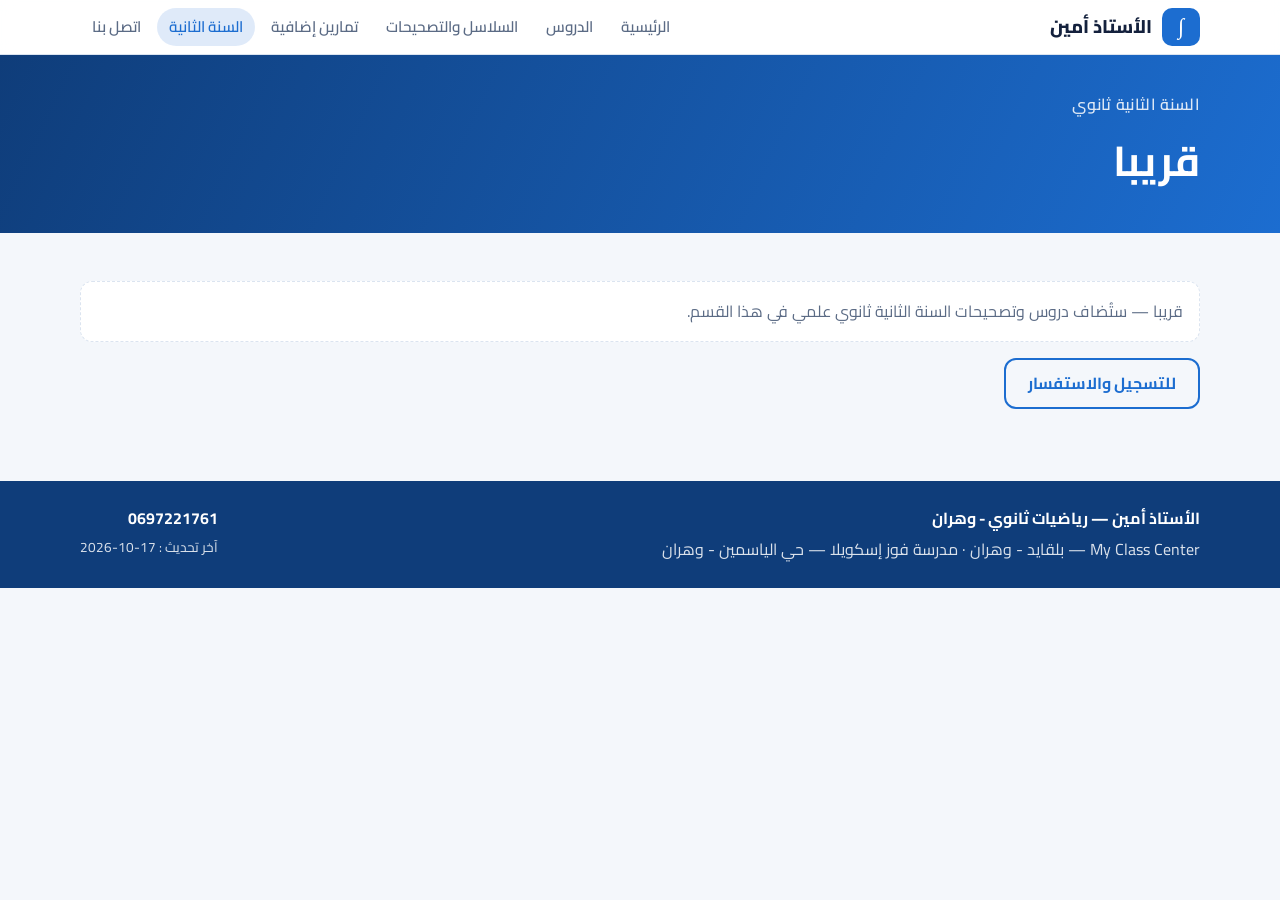
==== 2as.html @ e88ad9fb "premier jet du site (non publié)" ====
<!doctype html>
<html lang="ar" dir="rtl">
<head>
  <meta charset="utf-8">
  <meta name="viewport" content="width=device-width, initial-scale=1">
  <title>السنة الثانية ثانوي — الأستاذ أمين</title>
  <meta name="description" content="دروس مصوّرة، سلاسل تمارين وتصحيحات نموذجية لتلاميذ السنة الثالثة ثانوي — بكالوريا 2027">
  <link rel="preconnect" href="https://fonts.googleapis.com">
  <link rel="preconnect" href="https://fonts.gstatic.com" crossorigin>
  <link rel="stylesheet" href="https://fonts.googleapis.com/css2?family=Cairo:wght@400;600;800&display=swap">
  <link rel="stylesheet" href="assets/style.css">
</head>
<body>
<header class="entete">
  <div class="conteneur entete-in">
    <a class="logo" href="index.html"><span class="logo-sym">∫</span><span>الأستاذ أمين</span></a>
    <nav class="menu" aria-label="القائمة الرئيسية">
      <a href="index.html" >الرئيسية</a>
      <a href="index.html#cours" >الدروس</a>
      <a href="sujets.html" >السلاسل والتصحيحات</a>
      <a href="extras.html" >تمارين إضافية</a>
      <a href="2as.html" class="actif">السنة الثانية</a>
      <a href="contact.html" >اتصل بنا</a>
    </nav>
  </div>
</header>
<main>
<section class="bandeau-page">
  <div class="conteneur"><p class="surtitre">السنة الثانية ثانوي</p><h1>قريبا</h1></div>
</section>
<section class="conteneur bloc">
  <p class="vide">قريبا — ستُضاف دروس وتصحيحات السنة الثانية ثانوي علمي في هذا القسم.</p>
  <p><a class="btn btn-contour" href="contact.html">للتسجيل والاستفسار</a></p>
</section>
</main>
<footer class="pied">
  <div class="conteneur pied-in">
    <div>
      <strong>الأستاذ أمين — رياضيات ثانوي - وهران</strong>
      <p>My Class Center — بلقايد - وهران · مدرسة فوز إسكويلا — حي الياسمين - وهران</p>
    </div>
    <div>
      <a href="tel:0697221761" dir="ltr">0697221761</a>
      <p class="petit">آخر تحديث : <span dir="ltr">2026-10-17</span></p>
    </div>
  </div>
</footer>
<script src="assets/site.js" defer></script>
</body>
</html>
---- assets/style.css ----
:root {
  --accent: #1C6DD0; --accent-fonce: #0f3d7a; --valid: #1B9C6B; --alerte: #D2452B;
  --fond: #f4f7fb; --carte: #ffffff; --encre: #14213d; --doux: #5b6b85; --bord: #dbe4f0;
  --ombre: 0 10px 28px rgba(20, 33, 61, .08);
}
@media (prefers-color-scheme: dark) {
  :root {
    --accent: #5aa0f2; --accent-fonce: #12305c; --valid: #45c796; --alerte: #ff7a5c;
    --fond: #0e1626; --carte: #16213a; --encre: #eaf0fb; --doux: #9aaccb; --bord: #26365a;
    --ombre: 0 10px 28px rgba(0, 0, 0, .4);
  }
}
* { box-sizing: border-box; }
html { scroll-behavior: smooth; }
body { margin: 0; background: var(--fond); color: var(--encre); font-family: 'Cairo', 'Dubai', system-ui, sans-serif; line-height: 1.7; }
a { color: var(--accent); text-decoration: none; }
img { max-width: 100%; display: block; }
[hidden] { display: none !important; }
.conteneur { width: min(1120px, 100% - 32px); margin-inline: auto; }

/* En-tête */
.entete { position: sticky; top: 0; z-index: 10; background: color-mix(in srgb, var(--carte) 92%, transparent); backdrop-filter: blur(8px); border-bottom: 1px solid var(--bord); }
.entete-in { display: flex; align-items: center; justify-content: space-between; gap: 12px; flex-wrap: wrap; padding: 8px 0; }
.logo { display: flex; align-items: center; gap: 10px; font-weight: 800; font-size: 1.15rem; color: var(--encre); }
.logo-sym { display: grid; place-items: center; width: 38px; height: 38px; border-radius: 10px; background: var(--accent); color: #fff; font-size: 1.4rem; font-family: serif; }
.menu { display: flex; gap: 4px; flex-wrap: wrap; }
.menu a { padding: 6px 12px; border-radius: 999px; color: var(--doux); font-weight: 600; font-size: .95rem; }
.menu a:hover, .menu a.actif { background: color-mix(in srgb, var(--accent) 14%, transparent); color: var(--accent); }

/* Hero */
.hero { position: relative; overflow: hidden; color: #fff; background: linear-gradient(115deg, var(--accent-fonce) 0%, #1C6DD0 62%, #3b8ae6 100%); }
.hero::before { content: "∫  Σ  π  lim  √  f′(x)  ∞  ∫  Σ  π"; position: absolute; inset: 0 -5% auto; direction: ltr; white-space: nowrap; font: 700 6rem/1.2 serif; opacity: .07; letter-spacing: .5em; pointer-events: none; }
.hero-in { position: relative; padding: clamp(48px, 9vw, 112px) 0; }
.surtitre { margin: 0 0 8px; font-weight: 600; opacity: .85; letter-spacing: .02em; }
.hero h1 { margin: 0 0 12px; font-size: clamp(2.2rem, 7vw, 4rem); line-height: 1.15; font-weight: 800; }
.hero h1 span { font-weight: 600; opacity: .9; font-size: .6em; }
.hero-texte { max-width: 560px; font-size: 1.1rem; opacity: .95; }
.hero-actions { display: flex; gap: 12px; flex-wrap: wrap; margin-top: 24px; }
.btn { display: inline-block; padding: 10px 22px; border-radius: 12px; font-weight: 700; border: 2px solid transparent; }
.btn-plein { background: #fff; color: #0f3d7a; }
.btn-contour { border-color: currentColor; color: inherit; }
.hero .btn-contour { color: #fff; }
.bloc .btn-plein, .contact-carte .btn-plein { background: var(--accent); color: #fff; }
.bloc .btn-contour, .contact-carte .btn-contour { color: var(--accent); }

/* Blocs */
.bloc { padding: 32px 0 8px; }
.bloc h2 { margin: 0 0 16px; font-size: 1.5rem; border-inline-start: 5px solid var(--accent); padding-inline-start: 12px; }
.bandeau-page { background: linear-gradient(115deg, var(--accent-fonce), #1C6DD0); color: #fff; padding: 36px 0; }
.bandeau-page h1 { margin: 0; font-size: clamp(1.6rem, 5vw, 2.6rem); }
.vide { color: var(--doux); padding: 16px; background: var(--carte); border: 1px dashed var(--bord); border-radius: 12px; }
.retour { padding: 24px 0 40px; }

/* Annonces */
.annonces { margin-top: 20px; display: grid; gap: 8px; }
.annonce { display: flex; gap: 12px; align-items: center; background: color-mix(in srgb, var(--alerte) 10%, var(--carte)); border: 1px solid color-mix(in srgb, var(--alerte) 40%, var(--bord)); border-radius: 12px; padding: 10px 14px; font-weight: 600; }
.annonce-tag { background: var(--alerte); color: #fff; border-radius: 8px; padding: 0 10px; font-size: .85rem; }

/* Chapitres */
.grille-chapitres { display: grid; grid-template-columns: repeat(auto-fill, minmax(240px, 1fr)); gap: 16px; }
.carte-chapitre { display: grid; gap: 4px; padding: 20px; background: var(--carte); border: 1px solid var(--bord); border-radius: 16px; box-shadow: var(--ombre); color: var(--encre); transition: transform .15s, border-color .15s; }
.carte-chapitre:hover { transform: translateY(-3px); border-color: var(--accent); }
.chapitre-num { color: var(--accent); font-weight: 800; font-size: .9rem; }
.chapitre-nom { font-size: 1.25rem; font-weight: 800; }
.chapitre-stat { color: var(--doux); font-size: .9rem; }

/* Vidéos */
.grille-videos { display: grid; grid-template-columns: repeat(auto-fill, minmax(280px, 1fr)); gap: 16px; }
.video-lazy { position: relative; padding: 0; border: 1px solid var(--bord); border-radius: 14px; overflow: hidden; background: var(--carte); cursor: pointer; text-align: start; font: inherit; color: inherit; box-shadow: var(--ombre); }
.video-lazy img { width: 100%; aspect-ratio: 16 / 9; object-fit: cover; }
.video-lazy .play { position: absolute; inset-inline-start: 50%; top: 32%; transform: translate(50%, -50%); width: 56px; height: 56px; display: grid; place-items: center; border-radius: 50%; background: rgba(28, 109, 208, .92); color: #fff; font-size: 1.3rem; }
.video-titre { display: block; padding: 10px 14px 14px; font-weight: 600; }
.video-frame { width: 100%; aspect-ratio: 16 / 9; border: 0; border-radius: 14px; background: #000; }

/* Dernières vidéos par playlist */
.derniers { display: grid; grid-template-columns: repeat(auto-fill, minmax(300px, 1fr)); gap: 20px; }
.dernier { display: grid; gap: 8px; align-content: start; }
.dernier-chap { margin: 0; font-weight: 800; }
.voir-tout { display: inline-block; padding: 8px 14px; border-radius: 10px; background: color-mix(in srgb, var(--accent) 12%, var(--carte)); font-weight: 700; text-align: center; }
.voir-tout:hover { background: var(--accent); color: #fff; }

/* Corrigés */
.liste-corriges { display: grid; gap: 10px; }
.corrige { display: grid; grid-template-columns: 1fr auto; gap: 4px 12px; align-items: center; padding: 14px 16px; background: var(--carte); border: 1px solid var(--bord); border-radius: 12px; color: var(--encre); }
.corrige:hover { border-color: var(--accent); }
.corrige-titre { font-weight: 700; }
.corrige-meta { grid-column: 1; display: flex; gap: 10px; align-items: center; color: var(--doux); font-size: .85rem; }
.corrige-cta { grid-row: 1 / span 2; grid-column: 2; color: var(--accent); font-weight: 700; white-space: nowrap; }
.badge { padding: 0 10px; border-radius: 999px; color: #fff; font-size: .8rem; font-weight: 600; }
.badge-bleu { background: var(--accent); } .badge-vert { background: var(--valid); }
.serie { margin-top: 24px; scroll-margin-top: 80px; }
.serie h2 { font-size: 1.25rem; }
.sous-titre { margin: 16px 0 8px; font-size: 1rem; color: var(--doux); }
.filtres { display: grid; gap: 10px; margin-bottom: 8px; }
.groupe, .index-series { display: flex; gap: 8px; flex-wrap: wrap; }
.index-series { margin: 8px 0 4px; }
.chip { display: inline-block; border: 1px solid var(--bord); background: var(--carte); color: var(--encre); border-radius: 999px; padding: 4px 16px; font: inherit; font-weight: 600; cursor: pointer; }
.chip.actif, .index-series .chip:hover { background: var(--accent); border-color: var(--accent); color: #fff; }

/* Fil d'actualité */
.fil { display: grid; gap: 12px; }
.publication { background: var(--carte); border: 1px solid var(--bord); border-radius: 12px; padding: 14px 16px; }
.publication time { color: var(--doux); font-size: .85rem; }
.pub-texte { white-space: pre-line; margin: 6px 0 0; }

/* Contact */
.contact { display: grid; grid-template-columns: repeat(auto-fit, minmax(260px, 1fr)); gap: 16px; padding-bottom: 32px; }
.contact-carte { background: var(--carte); border: 1px solid var(--bord); border-radius: 16px; padding: 20px; box-shadow: var(--ombre); }
.contact-carte h2 { border: 0; padding: 0; font-size: 1.2rem; }
.ecoles { list-style: none; margin: 0; padding: 0; display: grid; gap: 10px; }
.ecoles li { display: grid; }
.ecoles span { color: var(--doux); }
.qr { margin-top: 8px; border-radius: 12px; background: #fff; padding: 8px; }

/* Pied */
.pied { margin-top: 48px; background: var(--accent-fonce); color: #fff; padding: 24px 0; }
.pied a { color: #fff; font-weight: 700; }
.pied-in { display: flex; justify-content: space-between; gap: 16px; flex-wrap: wrap; }
.pied p { margin: 4px 0 0; opacity: .85; }
.petit { font-size: .85rem; }

@media (max-width: 560px) {
  .menu a { padding: 4px 10px; font-size: .88rem; }
  .corrige { grid-template-columns: 1fr; }
  .corrige-cta { grid-row: auto; grid-column: 1; }
}
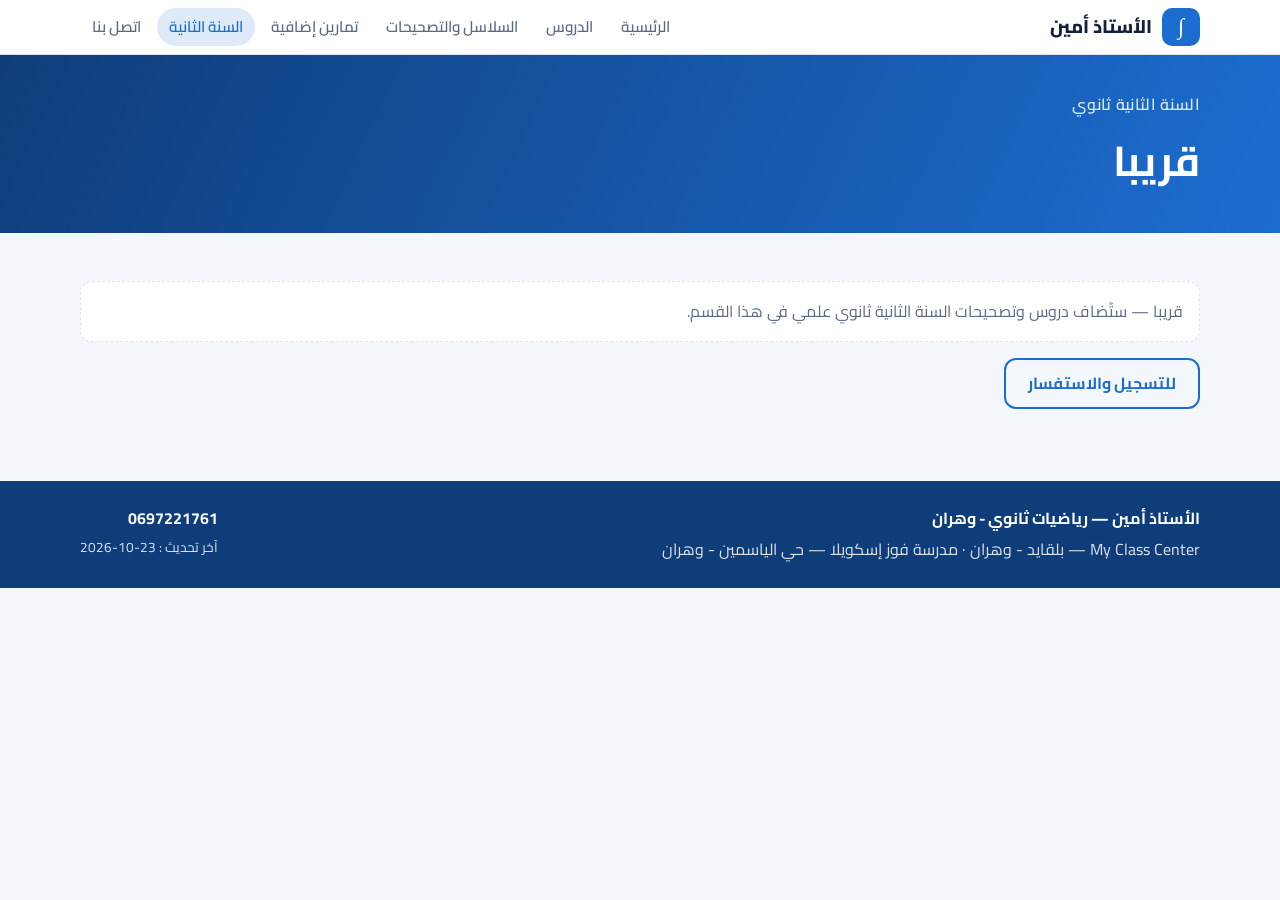
==== commit a2c849c1: "maj site : vidéos et corrigés (2026-10-23)" ====
--- a/2as.html
+++ b/2as.html
@@ -41,7 +41,7 @@
     </div>
     <div>
       <a href="tel:0697221761" dir="ltr">0697221761</a>
-      <p class="petit">آخر تحديث : <span dir="ltr">2026-10-17</span></p>
+      <p class="petit">آخر تحديث : <span dir="ltr">2026-10-23</span></p>
     </div>
   </div>
 </footer>
--- a/assets/style.css
+++ b/assets/style.css
@@ -81,11 +81,11 @@
 
 /* Corrigés */
 .liste-corriges { display: grid; gap: 10px; }
-.corrige { display: grid; grid-template-columns: 1fr auto; gap: 4px 12px; align-items: center; padding: 14px 16px; background: var(--carte); border: 1px solid var(--bord); border-radius: 12px; color: var(--encre); }
+.corrige { display: grid; grid-template-columns: auto 1fr auto; gap: 4px 14px; align-items: center; padding: 14px 16px; background: var(--carte); border: 1px solid var(--bord); border-radius: 12px; color: var(--encre); }
 .corrige:hover { border-color: var(--accent); }
-.corrige-titre { font-weight: 700; }
-.corrige-meta { grid-column: 1; display: flex; gap: 10px; align-items: center; color: var(--doux); font-size: .85rem; }
-.corrige-cta { grid-row: 1 / span 2; grid-column: 2; color: var(--accent); font-weight: 700; white-space: nowrap; }
+.corrige-titre { grid-column: 2; font-weight: 700; }
+.corrige-meta { grid-column: 2; display: flex; gap: 10px; align-items: center; color: var(--doux); font-size: .85rem; }
+.corrige-cta { grid-row: 1 / span 2; grid-column: 3; color: var(--accent); font-weight: 700; white-space: nowrap; }
 .badge { padding: 0 10px; border-radius: 999px; color: #fff; font-size: .8rem; font-weight: 600; }
 .badge-bleu { background: var(--accent); } .badge-vert { background: var(--valid); }
 .serie { margin-top: 24px; scroll-margin-top: 80px; }
@@ -96,6 +96,14 @@
 .index-series { margin: 8px 0 4px; }
 .chip { display: inline-block; border: 1px solid var(--bord); background: var(--carte); color: var(--encre); border-radius: 999px; padding: 4px 16px; font: inherit; font-weight: 600; cursor: pointer; }
 .chip.actif, .index-series .chip:hover { background: var(--accent); border-color: var(--accent); color: #fff; }
+
+/* Vignettes et étiquettes de type */
+.vignette { position: relative; grid-row: 1 / span 2; grid-column: 1; width: 68px; height: 96px; border-radius: 8px; overflow: hidden; border: 1px solid var(--bord); background: #fff; display: grid; place-items: center; }
+.vignette::before { content: "PDF"; position: absolute; color: #d93025; font-weight: 800; font-size: 1.1rem; opacity: .35; }
+.vignette img { position: relative; width: 100%; height: 100%; object-fit: cover; object-position: top; background: #fff; }
+.type-tag { position: absolute; padding: 0 8px; border-radius: 6px; color: #fff; font-size: .72rem; font-weight: 800; line-height: 1.6; }
+.type-pdf { inset-inline-start: 0; bottom: 0; border-radius: 0 6px 0 0; background: #d93025; }
+.type-video { inset-inline-start: 8px; top: 8px; background: rgba(15, 61, 122, .92); }
 
 /* Fil d'actualité */
 .fil { display: grid; gap: 12px; }
@@ -121,6 +129,7 @@
 
 @media (max-width: 560px) {
   .menu a { padding: 4px 10px; font-size: .88rem; }
-  .corrige { grid-template-columns: 1fr; }
-  .corrige-cta { grid-row: auto; grid-column: 1; }
+  .corrige { grid-template-columns: auto 1fr; }
+  .corrige-cta { grid-row: auto; grid-column: 2; }
+  .vignette { width: 56px; height: 78px; }
 }
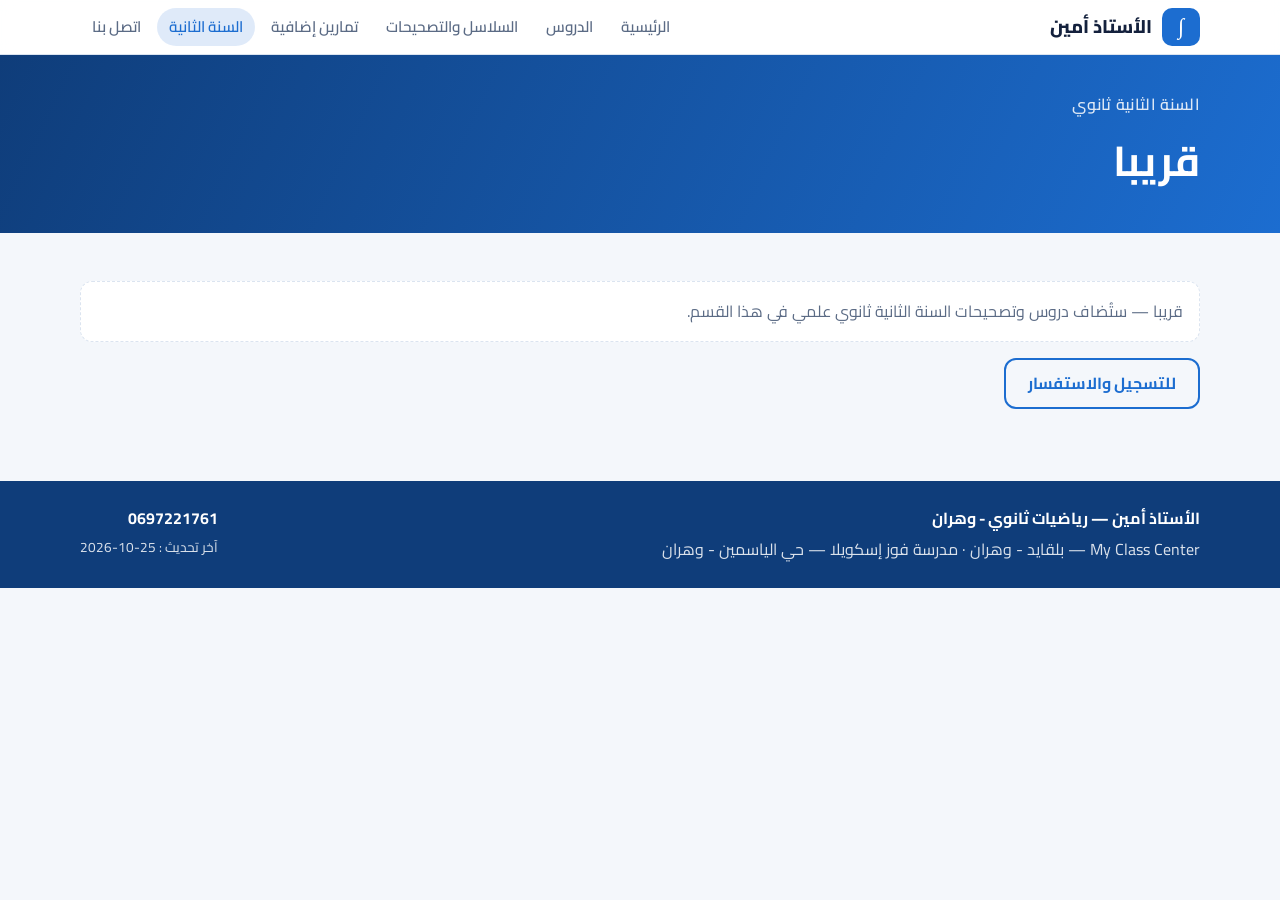
==== commit 4f6e0df1: "maj du site 2026-10-25" ====
--- a/2as.html
+++ b/2as.html
@@ -41,7 +41,7 @@
     </div>
     <div>
       <a href="tel:0697221761" dir="ltr">0697221761</a>
-      <p class="petit">آخر تحديث : <span dir="ltr">2026-10-23</span></p>
+      <p class="petit">آخر تحديث : <span dir="ltr">2026-10-25</span></p>
     </div>
   </div>
 </footer>
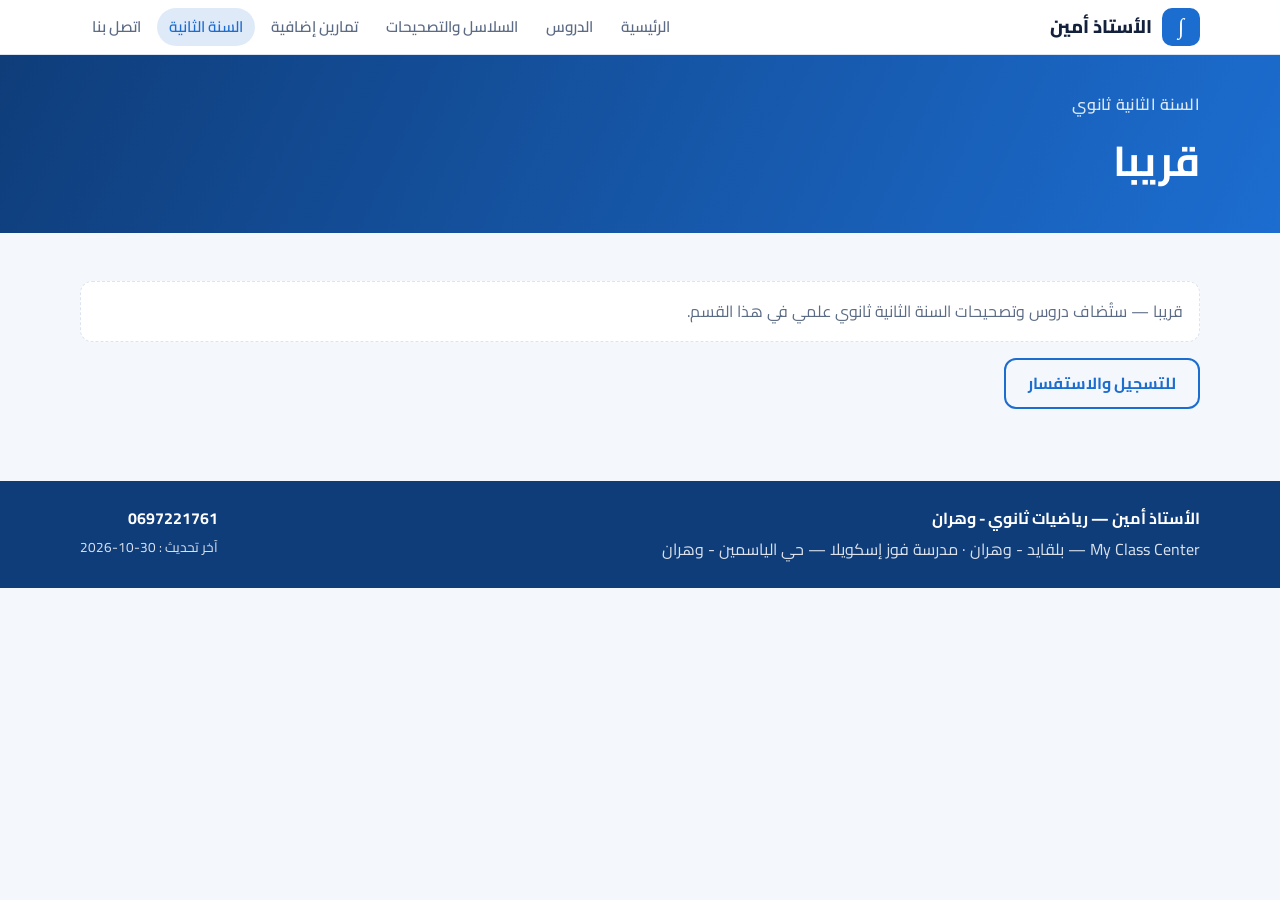
==== commit 15fa1e6e: "maj du site 2026-10-30" ====
--- a/2as.html
+++ b/2as.html
@@ -41,7 +41,7 @@
     </div>
     <div>
       <a href="tel:0697221761" dir="ltr">0697221761</a>
-      <p class="petit">آخر تحديث : <span dir="ltr">2026-10-25</span></p>
+      <p class="petit">آخر تحديث : <span dir="ltr">2026-10-30</span></p>
     </div>
   </div>
 </footer>
